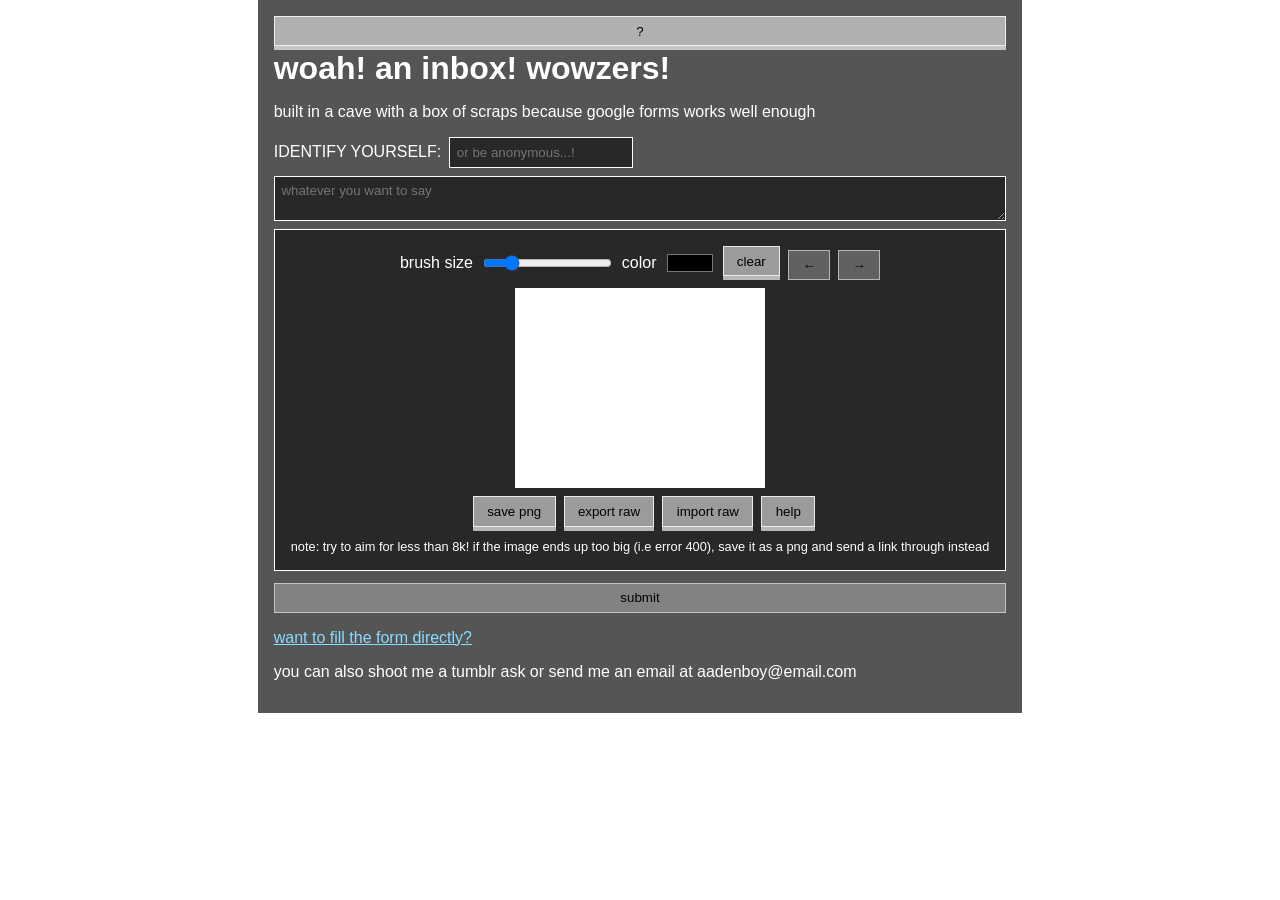
==== index.html @ 2bcd4415 "Update index.html" ====
<!DOCTYPE html>
<html>
  <head>
    <title>send me stuff</title>
    <link rel="stylesheet" href="./style.css" />
    <script src="./pako.min.js"></script>
  </head>
  <body>
    <button id="what">?</button>
    <main>
      <h1>woah! an inbox! wowzers!</h1>
      <p>built in a cave with a box of scraps because google forms works well enough</p>
      <form id="form" method="POST">
        <label>IDENTIFY YOURSELF: <input id="identity" type="text" name="identify yourself" placeholder="or be anonymous...!" /></label>
        <textarea id="message" name="message" placeholder="whatever you want to say"></textarea>
        <input type="text" name="canvas" style="display: none;" />
        <div id="canvas-area">
          <div class="canvas-buttons">
            <label>brush size <input type="range" id="brush-size" min="1" max="50" value="10" /></label>
            <label>color <input type="color" id="color" value="#000000" /></label>
            <button type="button" id="clear">clear</button>
            <button type="button" disabled="true" id="undo" aria-label="undo">&larr;</button>
            <button type="button" disabled="true" id="redo" aria-label="redo">&rarr;</button>
          </div>
          <canvas id="canvas" width="250" height="200">
            sorry! your browser doesn't support the canvas tag! no images for you!
          </canvas>
          <div class="canvas-buttons">
            <span id="size"></span>
            <button type="button" id="save">save png</button>
            <button type="button" id="export">export raw</button>
            <button type="button" id="import">import raw</button>
            <button type="button" id="help">help</button>
          </div>
          <span style="font-size: 80%;">note: try to aim for less than 8k! if the image ends up too big (i.e error 400), save it as a png and send a link through instead</span>
        </div>
        <button disabled="true" type="submit" id="submit">submit</button>
      </form>
      <noscript>
        <p>hey please <a href="https://www.enable-javascript.com/">enable javascript</a> to use this, thanks</p>
      </noscript>
      <p><a href="https://forms.gle/1kmLBT37wwEnwGsN9">want to fill the form directly?</a></p>
      <p>you can also shoot me a tumblr ask or send me an email at aadenboy@email.com</p>
    </main>
    <dialog id="modal-what">
      <button class="modal-close" id="exit-what">exit</button>
      <h2>what is this???</h2>
      <p>
        welcome to my inbox! to summarize, this is just a wrapper
        around a Google Forms document. you can send whatever you
        want through to me via this, and it also includes a canvas
        if you want to draw something!
      </p>
      <p>
        all of the fields in this form are completely optional, and
        you only need to fill one in order to submit the form
        (you can't send just your identity though...)
      </p>
      <p>
        note that everything that is sent is seen by me, and I may
        choose to post it online if I respond to it. I will
        obviously keep anything confidential hidden but general
        advisory is to Not Do That
      </p>
      <p>
        if you need a more urgent or serious inquiry, I implore you
        to please contact me via a more direct or secure method,
        such as via private messages, an email, or on my talk page
        on any of the wikis I am on. this form is purely for silly
        goodness! a last resort at best
      </p>
      <p>
        also take note that I will ignore any and all "joke
        responses", such as the jokers who sent in scribbles. you will
        not get your fun
      </p>
      <p>
        since this is a google forms wrapper, you have the option
        of filling in the form directly in case this site proves
        to be unreliable (found at the bottom of the website)
      </p>
      <p>
        thanks for stopping by! :D
      </p>
    </dialog>
    <dialog id="modal-help">
      <button class="modal-close" id="exit-help">exit</button>
      <h2>canvas import/export help</h2>
      <p>
        in order to allow for google forms to store your drawing,
        your image is encoded as a Base64 string that I receive on
        my end. this is what the "size" corresponds to, and why
        extremely detailed images are unable to be sent in to me
      </p>
      <p>
        for your needs, you likely won't ever use these buttons;
        the "save png" button (which saves your drawing as a PNG
        image) will be all that you need
      </p>
      <p>
        but, if you're curious: pressing "export raw" will save the
        string to your clipboard, which can then be imported back
        by using the "import raw" button (assuming the string is
        in your clipboard)
      </p>
    </dialog>
    <script src="./script.js"></script>
  </body>
</html>
---- style.css ----
html, body {
  font-family: Verdana, Geneva, Tahoma, sans-serif;
  font-size: 16px;
  background: url("/commonbg.png");
  background-size: contain;
  display: flex;
  justify-content: center;
  margin: 0 1em;
}
body {
  background: #000a;
  display: flex;
  flex-direction: column;
  justify-content: center;
  padding: 1em;
  color: #fff;
}
h1 {
  margin: 0;
}
form {
  display: flex;
  flex-direction: column;
  gap: 0.5em;
}
label {
  display: flex;
  flex-direction: row;
  align-items: center;
  gap: 0.5em;
}
input[type="text"], textarea {
  background: #0008;
  border: 1px solid #fff;
  color: #fff;
  padding: 0.5em;
  font-family: Verdana, Geneva, Tahoma, sans-serif;
}
input[type="color"] {
  background: none;
  border: none;
  padding: 0;
  height: 2em;
  vertical-align: middle;
}
button {
  background: #fff8;
  border: 1px solid #fffc;
  color: #000;
  padding: 0.5em 1em;
  cursor: pointer;
  box-shadow: 0 4px 0 #fffa;
  transform: translateY(-4px);
  margin-top: 4px;
  font-family: Verdana, Geneva, Tahoma, sans-serif;
  &:hover, &:focus {
    background: #fffb;
    box-shadow: 0 4px 0 #fffa;
  }
  &:active {
    box-shadow: none;
    transform: translateY(0);
  }
  &:disabled {
    background: #fff4;
    border-color: #fff8;
    box-shadow: none;
    transform: translateY(0);
    cursor: not-allowed;
  }
}
a {
  color: #8df;
  text-decoration: underline;
  cursor: pointer;
  &:hover, &:focus {
    color: #cdf;
  }
  &:active {
    color: #fd8;
  }
}
#canvas-area {
  display: flex;
  flex-direction: column;
  align-items: center;
  gap: 0.5em;
  background: #0008;
  padding: 1em;
  border: 1px solid #fff
}
.canvas-buttons {
  display: flex;
  flex-direction: row;
  justify-content: space-between;
  gap: 0.5em;
}
#canvas {
  background: #fff;
  width: 250px;
  height: 200px;
  touch-action: none;
  user-select: none;
  pointer-events: auto;
}
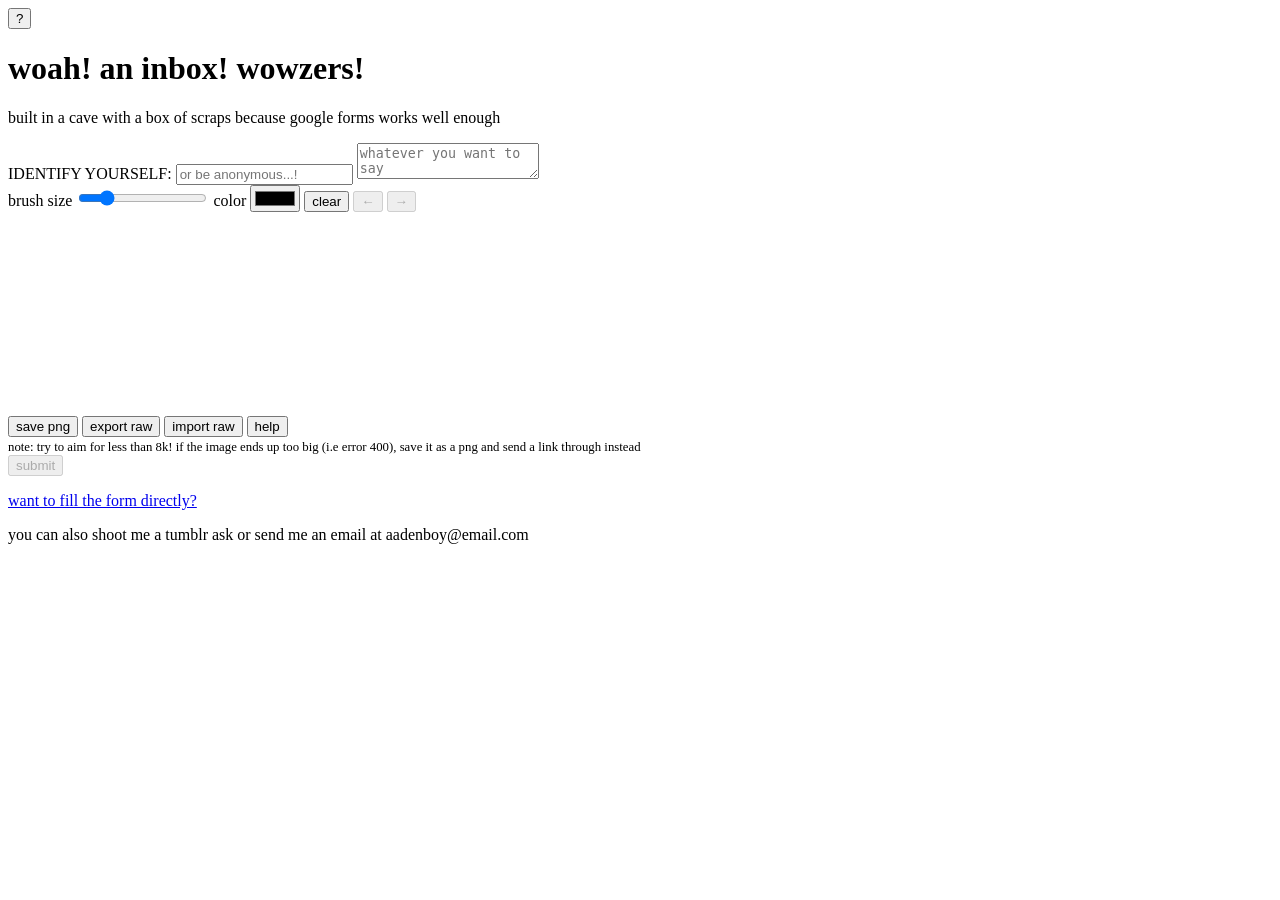
==== commit abd84881: "Update index.html" ====
--- a/index.html
+++ b/index.html
@@ -2,7 +2,7 @@
 <html>
   <head>
     <title>send me stuff</title>
-    <link rel="stylesheet" href="./style.css" />
+    <link rel="stylesheet" href="/style.css" />
     <script src="./pako.min.js"></script>
   </head>
   <body>
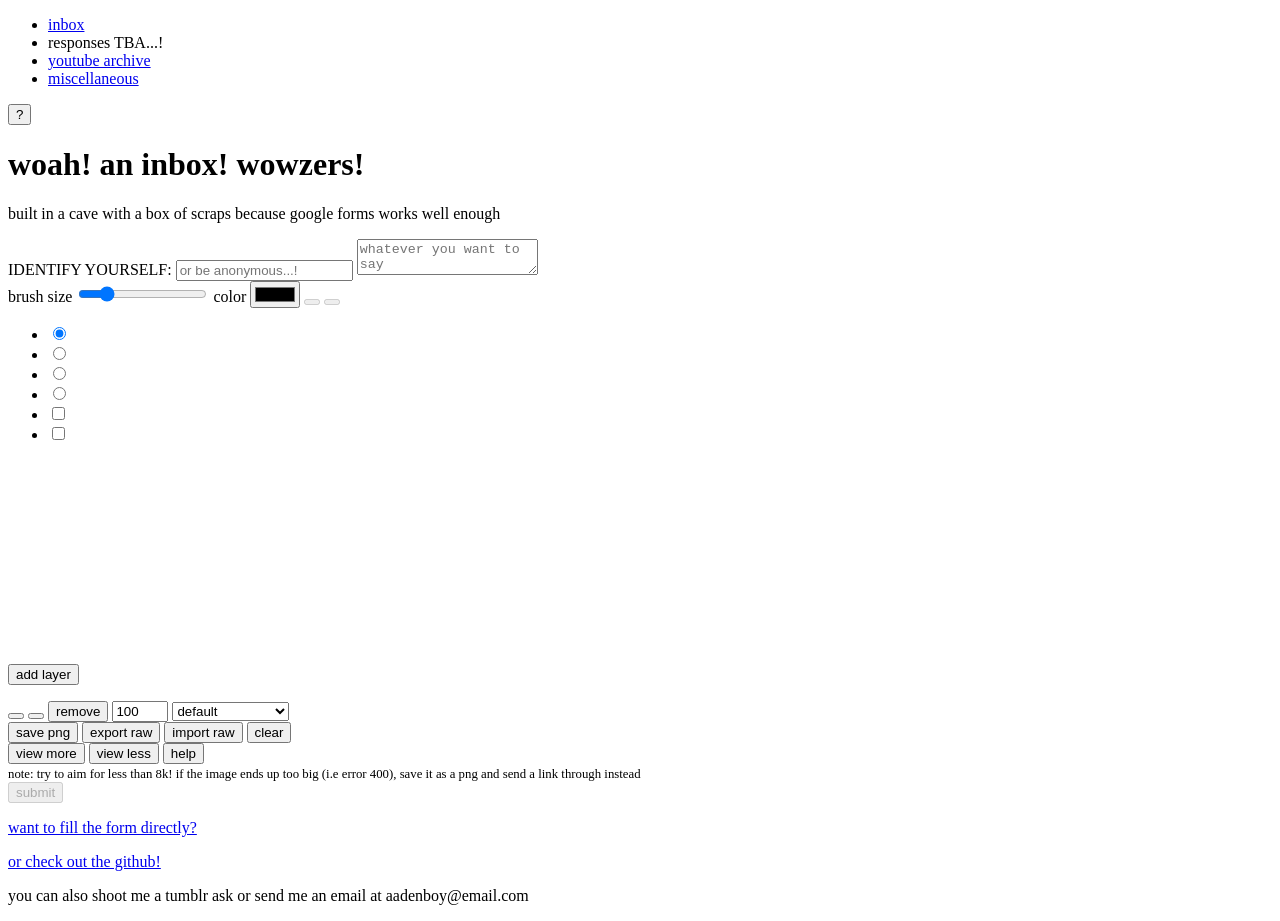
==== commit aa50b570: "Update index.html" ====
--- a/index.html
+++ b/index.html
@@ -4,12 +4,21 @@
     <title>send me stuff</title>
     <link rel="stylesheet" href="/style.css" />
     <script src="./pako.min.js"></script>
+    <link rel="stylesheet" href="./colorpicker.min.css" />
   </head>
   <body>
+    <nav>
+      <ul>
+        <li><a href="/inbox">inbox</a></li>
+        <li><span>responses TBA...!</span></li>
+        <li><a href="/youtubeposts">youtube archive</a></li>
+        <li><a href="/miscellaneous">miscellaneous</a></li>
+      </ul>
+    </nav>
     <button id="what">?</button>
     <main>
       <h1>woah! an inbox! wowzers!</h1>
-      <p>built in a cave with a box of scraps because google forms works well enough</p>
+      <p id="caption">built in a cave with a box of scraps because google forms works well enough</p>
       <form id="form" method="POST">
         <label>IDENTIFY YOURSELF: <input id="identity" type="text" name="identify yourself" placeholder="or be anonymous...!" /></label>
         <textarea id="message" name="message" placeholder="whatever you want to say"></textarea>
@@ -18,18 +27,70 @@
           <div class="canvas-buttons">
             <label>brush size <input type="range" id="brush-size" min="1" max="50" value="10" /></label>
             <label>color <input type="color" id="color" value="#000000" /></label>
-            <button type="button" id="clear">clear</button>
-            <button type="button" disabled="true" id="undo" aria-label="undo">&larr;</button>
-            <button type="button" disabled="true" id="redo" aria-label="redo">&rarr;</button>
-          </div>
-          <canvas id="canvas" width="250" height="200">
-            sorry! your browser doesn't support the canvas tag! no images for you!
-          </canvas>
+            <button type="button" disabled="true" id="undo" aria-label="undo"><i class="bi bi-arrow-counterclockwise"></i></button>
+            <button type="button" disabled="true" id="redo" aria-label="redo"><i class="bi bi-arrow-clockwise"></i></button>
+          </div>
+          <div id="canvas-tool-area">
+            <ul id="canvas-tools">
+              <li><label><input type="radio" name="tool" id="pen" value="pen" checked /><i class="bi bi-pencil"></i></label></li>
+              <li><label><input type="radio" name="tool" id="line" value="line" /><i class="bi bi-slash-lg"></i></label></li>
+              <li><label><input type="radio" name="tool" id="rect" value="rect" /><i class="bi bi-square"></i></label></li>
+              <li><label><input type="radio" name="tool" id="circle" value="circle" /><i class="bi bi-circle"></i></label></li>
+              <li><label><input type="checkbox" id="fill" value="fill" /><i class="bi bi-paint-bucket"></i></label></li>
+              <li><label><input type="checkbox" id="erase" value="erase" /><i class="bi bi-eraser"></i></label></li>
+            </ul>
+            <canvas id="canvas" width="250" height="200">
+              sorry! your browser doesn't support the canvas tag! no images for you!
+            </canvas>
+            <div id="canvas-layers-container">
+              <button type="button" id="add-layer">add layer</button>
+              <ul id="canvas-layers"></ul>
+            </div>
+            <div id="canvas-layer-tools">
+              <button type="button" id="layer-up" aria-label="move up"><i class="bi bi-arrow-bar-up"></i></button>
+              <button type="button" id="layer-down" aria-label="move down"><i class="bi bi-arrow-bar-down"></i></button>
+              <button type="button" id="layer-remove">remove</button>
+              <input type="number" id="layer-opacity" min="0" max="100" value="100" aria-label="opacity" />
+              <select id="layer-blend">
+                <option value="0">default</option>
+                <option value="1">source-in</option>
+                <option value="2">source-out</option>
+                <option value="3">source-atop</option>
+                <option value="4">destination-over</option>
+                <option value="5">destination-in</option>
+                <option value="6">destination-out</option>
+                <option value="7">destination-atop</option>
+                <option value="8">lighter</option>
+                <option value="9">copy</option>
+                <option value="10">xor</option>
+                <option value="11">multiply</option>
+                <option value="12">screen</option>
+                <option value="13">overlay</option>
+                <option value="14">darken</option>
+                <option value="15">lighten</option>
+                <option value="16">color-dodge</option>
+                <option value="17">color-burn</option>
+                <option value="18">hard-light</option>
+                <option value="19">soft-light</option>
+                <option value="20">difference</option>
+                <option value="21">exclusion</option>
+                <option value="22">hue</option>
+                <option value="23">saturation</option>
+                <option value="24">color</option>
+                <option value="25">luminosity</option>
+              </select>
+            </div>
+          </div>
           <div class="canvas-buttons">
             <span id="size"></span>
             <button type="button" id="save">save png</button>
             <button type="button" id="export">export raw</button>
             <button type="button" id="import">import raw</button>
+            <button type="button" id="clear">clear</button>
+          </div>
+          <div class="canvas-buttons">
+            <button tyoe="button" id="minimize">view more</button>
+            <button type="button" id="maximize">view less</button>
             <button type="button" id="help">help</button>
           </div>
           <span style="font-size: 80%;">note: try to aim for less than 8k! if the image ends up too big (i.e error 400), save it as a png and send a link through instead</span>
@@ -40,6 +101,7 @@
         <p>hey please <a href="https://www.enable-javascript.com/">enable javascript</a> to use this, thanks</p>
       </noscript>
       <p><a href="https://forms.gle/1kmLBT37wwEnwGsN9">want to fill the form directly?</a></p>
+      <p><a href="https://github.com/aadenboy/aadenboy.github.io">or check out the github!</a></p>
       <p>you can also shoot me a tumblr ask or send me an email at aadenboy@email.com</p>
     </main>
     <dialog id="modal-what">
@@ -85,6 +147,39 @@
     </dialog>
     <dialog id="modal-help">
       <button class="modal-close" id="exit-help">exit</button>
+      <h2>general canvas help</h2>
+      <p>
+        the canvas is a 250x200 pixel canvas for more free expressionism!
+        the canvas supports both mouse (by extension drawing pad) and touch
+        input. the canvas is saved to the form when you submit it, and
+        you can also save it as a PNG image if you want to keep it for
+        yourself
+      </p>
+      <p>
+        the slider at the top controls the size of your brush strokes,
+        and the input next to that controls the color of your brush strokes.
+        the rightmost arrow buttons allow <i class="bi bi-arrow-counterclockwise"> undoing</i> and <i class="bi bi-arrow-clockwise"> redoing</i> your strokes,
+        which can also be done with <kbd>Ctrl/Cmd</kbd>+<kbd>Z</kbd> and
+        <kbd>Ctrl/Cmd</kbd>+<kbd>Shift</kbd>+<kbd>Z</kbd> respectively
+      </p>
+      <p>
+        the tools to the left of the canvas determine what happens when
+        you draw on the canvas. by default, this is set to the <i class="bi bi-pencil"> Pen</i>
+        tool (<kbd>P</kbd>). use the <i class="bi bi-slash-lg"> Line</i> (<kbd>L</kbd>), <i class="bi bi-square"> Rectangle</i> (<kbd>R</kbd>),
+        and <i class="bi bi-circle"> Oval</i> (<kbd>O</kbd>) tools to inscribe their respective shapes, and hold <kbd>Shift</kbd>
+        while drawing them to make a perfect shape. the <i class="bi bi-eraser"> Erase</i> (<kbd>E</kbd>) and
+        <i class="bi bi-paint-bucket"> Fill</i> (<kbd>F</kbd>) toggles are applied onto your stroke and combinable,
+        erasing and/or filling your strokes respectively
+      </p>
+      <p>
+        the list at the right controls the layers in your drawing, of which
+        you may have up to 256 of. layers are drawing in descending order, with
+        the first layer being the topmost layer. click "Add layer" to create a new
+        layer, which automatically selects it. clicking "remove" removes the
+        layer and all of its strokes. pressing the <i class="bi bi-arrow-bar-up"> Move Up</i> or <i class="bi bi-arrow-bar-down"> Move Down</i> buttons changes
+        the ordering of the layer. the overall opacity of the layer can be modified with the input box,
+        and the blending mode of the layer with those under it is selectable in the dropdown menu
+      </p>
       <h2>canvas import/export help</h2>
       <p>
         in order to allow for google forms to store your drawing,
@@ -103,7 +198,79 @@
         by using the "import raw" button (assuming the string is
         in your clipboard)
       </p>
+      <h2>for developers:</h2>
+      <p>
+        drawings are stored in a custom byte-encoded format. newer
+        strings follow the format <code>[version][attributes]:[data]</code>,
+        where <code>version</code> is a number, <code>attributes</code> is
+        a string of lowercase letters (denoting the properties of the
+        data), and <code>data</code> is the base64 string. if the
+        string does not match this format, it is assumed to be version 1
+        with no attributes. the base64 string can optinally be URL safe,
+        but it is not required
+      </p>
+      <ul>
+        <li>
+          version 1 (default): simply the raw byte data, and is the standard for
+          future versions regarding stroke data. strokes follow this format: <br>
+          <code>[r][g][b][size][length size][...length][...points]</code> <br>
+          <code>r</code>, <code>g</code>, and <code>b</code> are the red, green,
+          and blue values of the stroke's color, stored as bytes. <code>size</code>
+          is the width of the stroke, stored as a byte. <code>length size</code>
+          determines how many bytes the length of the stroke takes up, and that
+          many bytes afterwards (<code>...length</code>) determine the amount of
+          points in the stroke in little endian. the rest of the bytes (<code>...points</code>)
+          are the X and Y positions of each point in the stroke, stored as pairs
+          of bytes
+        </li>
+        <li>
+          version 2: the raw byte data is compressed using zlib, with the format
+          being the same as version 1
+        </li>
+        <li>
+          version 3: in addition to versions 1 and 2...
+          <ul>
+            <li>
+              the RGB values for all tools are followed by an additional byte
+              for the alpha channel, and each tool is distinguished by a prefixed
+              number. each prefix is also immediately followed by a digit determining
+              if it is erasing (+<code>0x01</code>) and/or filling (+<code>0x02</code>)
+            </li>
+            <li>
+              strokes are preceded by <code>0x00</code> to signify that it is
+              a stroke. the points in the stroke are also stored as a delta from
+              the previous point (two's complement), with the exception of the first
+              point. to disable this, append <code>a</code> to the attribute string.
+            </li>
+            <li>
+              the line, rectangle, and oval tools are now supported, being prefixed
+              with <code>0x01</code>, <code>0x02</code>, and <code>0x03</code>
+              respectively. the format for these tools is <br>
+              <code>[tool][r][g][b][a][x1][y1][x2][y2]</code> <br>
+              where <code>tool</code> is the tool's prefix, <code>r</code>, <code>g</code>,
+              <code>b</code>, and <code>a</code> are the red, green, blue, and alpha values
+              of the tool's color, and <code>x1</code>, <code>y1</code>, <code>x2</code>, and
+              <code>y2</code> are the coordinates of the tool's start and end points
+            </li>
+            <li>
+              layers reserve the code <code>0xff</code>, with such data: <br>
+              <code>[opacity][blending mode][visibility]</code> <br>
+              where <code>opacity</code> is the oppacity of the layer, <code>blending mode</code> is the
+              blending mode of the layer as an index to the ordering of the dropdown menu, and <code>visibility</code>
+              is either 0x00 or 0x01 determining the visibility of the layer.
+              all the strokes which follow are drawn on this layer until another layer is defined
+            </li>
+          </ul>
+        </li>
+      </ul>
     </dialog>
+    <dialog id="filesave">
+      <button class="modal-close" id="exit-filesave">exit</button>
+      <h2>save your drawing</h2>
+      <input type="text" id="filename" placeholder="filename" />
+      <button id="save-file">save</button>
+    </dialog>
+    <script src="./colorpicker.iife.min.js"></script>
     <script src="./script.js"></script>
   </body>
 </html>
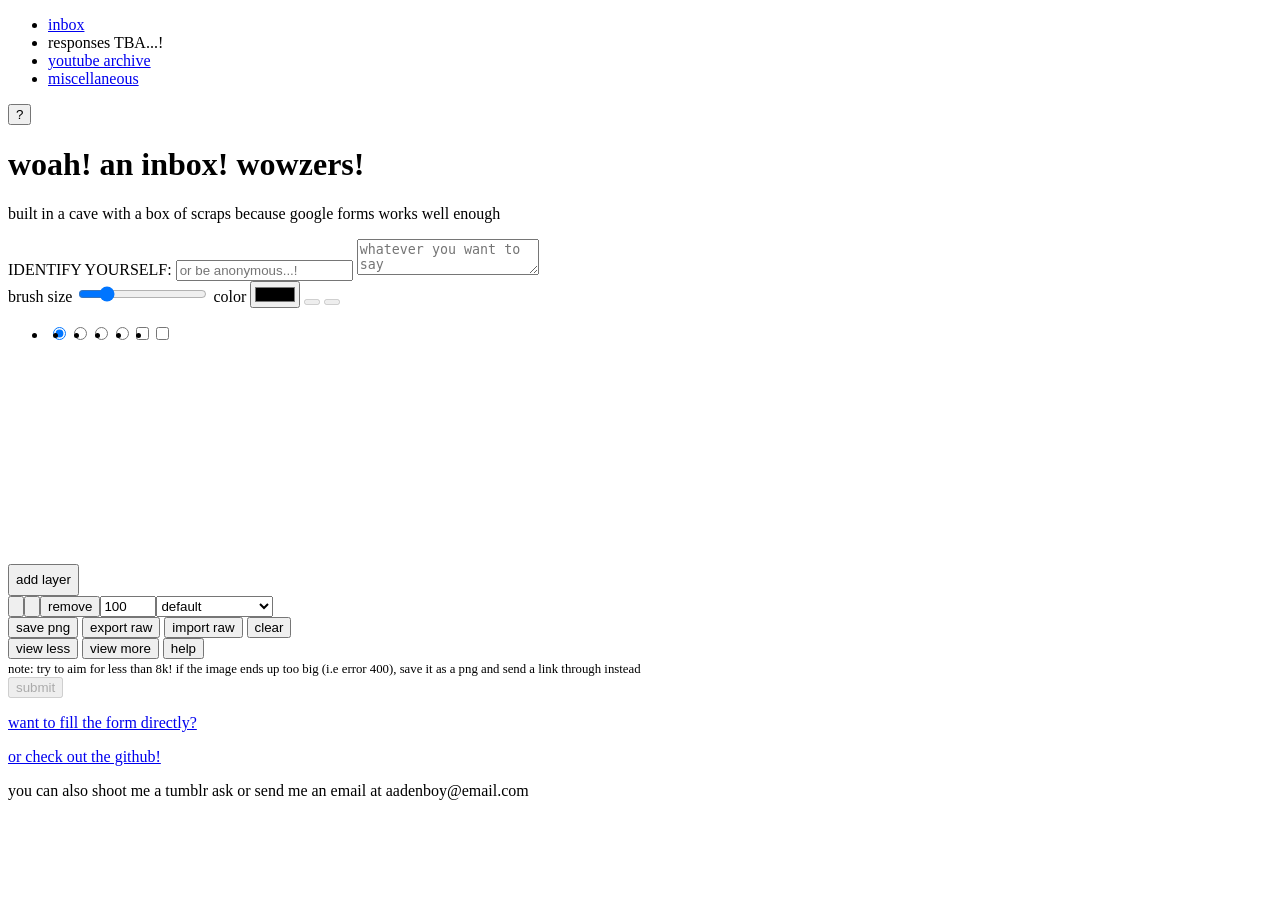
==== commit 5e6fb244: "Update index.html" ====
--- a/index.html
+++ b/index.html
@@ -89,8 +89,8 @@
             <button type="button" id="clear">clear</button>
           </div>
           <div class="canvas-buttons">
-            <button tyoe="button" id="minimize">view more</button>
-            <button type="button" id="maximize">view less</button>
+            <button type="button" id="minimize">view less</button>
+            <button tyoe="button" id="maximize">view more</button>
             <button type="button" id="help">help</button>
           </div>
           <span style="font-size: 80%;">note: try to aim for less than 8k! if the image ends up too big (i.e error 400), save it as a png and send a link through instead</span>
--- a/colorpicker.min.css
+++ b/colorpicker.min.css
@@ -0,0 +1 @@
+[data-bs-theme=dark],[data-cp-theme=dark]{--cp-body-bg: #212529 !important;--cp-body-color: #dee2e6 !important;--cp-body-color-rgb: 222, 226, 230 !important;--cp-border-color: #666 !important;--cp-hover-color: #777 !important;--cp-button-color: #666 !important;--cp-border-color-translucent: rgba(255, 255, 255, .15) !important;--cp-tertiary-color: rgba(222, 226, 230, .5) !important}:root,[data-bs-theme=light],[data-cp-theme=light]{--cp-body-bg: #fff;--cp-body-color: #212529;--cp-body-color-rgb: 33, 37, 41;--cp-border-color: #ccc;--cp-hover-color: #999;--cp-button-color: #ccc;--cp-border-color-translucent: rgba(0, 0, 0, .175);--cp-tertiary-color: rgba(33, 37, 41, .5)}:root{box-sizing:border-box;--cp-size: 2.375rem;--cp-delay: .15s;--cp-border-radius-sm: .25rem;--cp-border-radius-lg: .5rem;--cp-swatch-width: 1.5rem;--cp-box-shadow: 0 .5rem 1rem rgba(0, 0, 0, .15);--cp-box-shadow-sm: 0 .125rem .25rem rgba(0, 0, 0, .075);--cp-bg-checker: repeating-conic-gradient(#808080 0% 25%, transparent 0% 50%) 50% / .5rem .5rem}.color-picker{display:inline-flex;cursor:pointer;padding:0;border:1px solid var(--cp-border-color);overflow:hidden;border-radius:var(--cp-border-radius-sm);background-color:transparent!important}.color-picker:not(.cp_wide){padding:1px;height:var(--cp-size);border:2px solid var(--cp-border-color);border-style:solid}.color-picker:hover{border-color:var(--cp-hover-color)!important}.cp_wide{border:1px solid var(--cp-border-color);height:var(--cp-size)}.cp_dialog input,.cp_dialog button{margin:0;border-radius:0}.cp_dialog button:hover{background-color:var(--cp-border-color-translucent)!important}.cp_input{display:none!important;pointer-events:none;margin:0;border:0}.cp_wide .cp_input{font-family:inherit;display:block!important;flex-grow:1;padding-left:.75rem;height:inherit}.cp_wide .cp_input+.cp_button{border-left:1px solid var(--cp-border-color)}.cp_wrap{display:flex;cursor:pointer}.cp_button{height:100%;aspect-ratio:1;text-align:start;overflow:hidden;cursor:pointer;display:flex;justify-content:end;align-items:end;background:linear-gradient(var(--cp-current-color),var(--cp-current-color)),var(--cp-bg-checker);border-radius:3px}.cp_button.cp_unset{background:url([data-uri]),var(--cp-border-color);background-size:100% 100%}.cp_caret{background-color:var(--cp-border-color);color:var(--cp-body);font-size:calc(var(--cp-size) / 3);padding:.1rem 0 0 .1rem;border-top-left-radius:var(--cp-border-radius-sm);border-top:1px solid var(--cp-border-color-translucent);border-left:1px solid var(--cp-border-color-translucent);display:grid;place-items:center;color:var(--cp-body-color)}.cp_caret svg{transition:transform var(--cp-delay) ease-in-out}.cp_open .cp_caret svg{transform:rotate(180deg)}.cp_dialog{--cp-base-color: #000;--cp-current-color: transparent;--cp-color: transparent;--cp-hue: 0;--cp-alpha: 0;--cp-primary: hsl(var(--cp-hue), 50%, 60%);position:absolute;z-index:1055;width:17.2rem;background-color:var(--cp-body-bg);border:1px solid var(--cp-border-color-translucent);border-radius:var(--cp-border-radius-lg);box-shadow:var(--cp-box-shadow);opacity:0;pointer-events:none;transition:opacity var(--cp-delay) ease-in-out;font-family:system-ui,-apple-system,BlinkMacSystemFont,Segoe UI,Roboto,Oxygen,Ubuntu,Cantarell,Open Sans,Helvetica Neue,sans-serif}.cp_dialog-inner{display:flex;flex-direction:column;gap:.75rem;padding:.75rem}.cp_dialog.cp_open{opacity:1;pointer-events:all}.cp_sample{width:2rem;position:relative;background:linear-gradient(var(--cp-color),var(--cp-color)),var(--cp-bg-checker)}.cp_thumb{position:absolute;transform:translate(-50%,-50%);pointer-events:none;width:1.65rem;height:1.65rem;aspect-ratio:1;border:2px solid var(--cp-body-color);border-radius:9999px;box-shadow:var(--cp-box-shadow-sm);z-index:1}.cp_area{position:relative;height:8rem}.cp_slider{position:relative;height:1.25rem;border-radius:9999px}.cp_slider .cp_thumb{top:50%}.cp_area,.cp_slider,.cp_thumb{cursor:grab;overscroll-behavior:none;touch-action:none}.cp_area:active,.cp_slider:active,.cp_thumb:active{cursor:grabbing}.cp_area-hsv{border-radius:var(--cp-border-radius-lg) var(--cp-border-radius-lg) 0px 0px;background:linear-gradient(to top,rgba(0,0,0,var(--cp-alpha)),transparent),linear-gradient(to left,hsla(var(--cp-hue),100%,50%,var(--cp-alpha)),rgba(255,255,255,var(--cp-alpha))),var(--cp-bg-checker)}.cp_area-hsv .cp_thumb{background-color:var(--cp-color)}.cp_slider-hue{background:linear-gradient(to right,red,#ff0,#0f0,#0ff,#00f,#f0f,red)}.cp_slider-hue .cp_thumb{background-color:hsl(var(--cp-hue),100%,50%)}.cp_slider-alpha{background:linear-gradient(to right,transparent,var(--cp-base-color)),var(--cp-bg-checker)}.cp_slider-alpha .cp_thumb{background-color:var(--cp-color)}.color-picker:focus-visible,.cp_dialog *:focus-visible{transition:border-color .15s ease-in-out,box-shadow .15s ease-in-out;border-color:var(--cp-body-bg);box-shadow:0 0 0 2px var(--cp-tertiary-color);outline:0}.cp_swatches{display:flex;flex-wrap:wrap;gap:.25rem;justify-content:center}.cp_swatches:empty{display:none}.cp_swatch{--cp-color: transparent;width:var(--cp-swatch-width);aspect-ratio:1;padding:0;border:1px solid rgba(0,0,0,.2)!important;border-radius:var(--cp-border-radius-sm)!important;overflow:hidden;cursor:pointer;background:linear-gradient(var(--cp-color),var(--cp-color)),var(--cp-bg-checker);transition:all .2s ease-in-out}.cp_swatch:hover{transform:scale(1.15)}.cp_formats{display:flex;gap:.25rem}.cp_formats:empty{display:none}.cp_format{flex:1 1 auto;border:none;border-radius:9999px!important;padding:.125rem .25rem;background:none;color:var(--cp-body-color);font-size:1rem;cursor:pointer;transition:color .1s ease-out,background-color .1s ease-out}.cp_format:hover{background-color:var(--cp-border-color-translucent)!important}.cp_format[aria-checked=true]{color:var(--cp-body-color);background-color:var(--cp-button-color)}.cp_input-group{display:flex;gap:1px;box-shadow:var(--cp-box-shadow-sm)}.cp_input-group>:first-child{border-radius:var(--cp-border-radius-sm) 0 0 var(--cp-border-radius-sm)}.cp_input-group>:last-child{border-radius:0 var(--cp-border-radius-sm) var(--cp-border-radius-sm) 0}.cp_input-group>:focus-visible{z-index:1}.cp_value{flex:1 1 auto;min-width:0;width:0;text-align:center;border:none;border-radius:0;padding:.25rem .375rem;font-size:.9rem;font-family:inherit;color:var(--cp-body-color);background-color:var(--cp-border-color-translucent)}.cp_action{border:none;padding:.35rem .5rem;color:var(--cp-body-color);background-color:var(--cp-button-color);cursor:pointer;transition:background-color .1s ease-out;display:flex;place-items:center}.cp_action:hover{background-color:var(--cp-border-color-translucent)}.cp_icon{font-size:1.15rem}
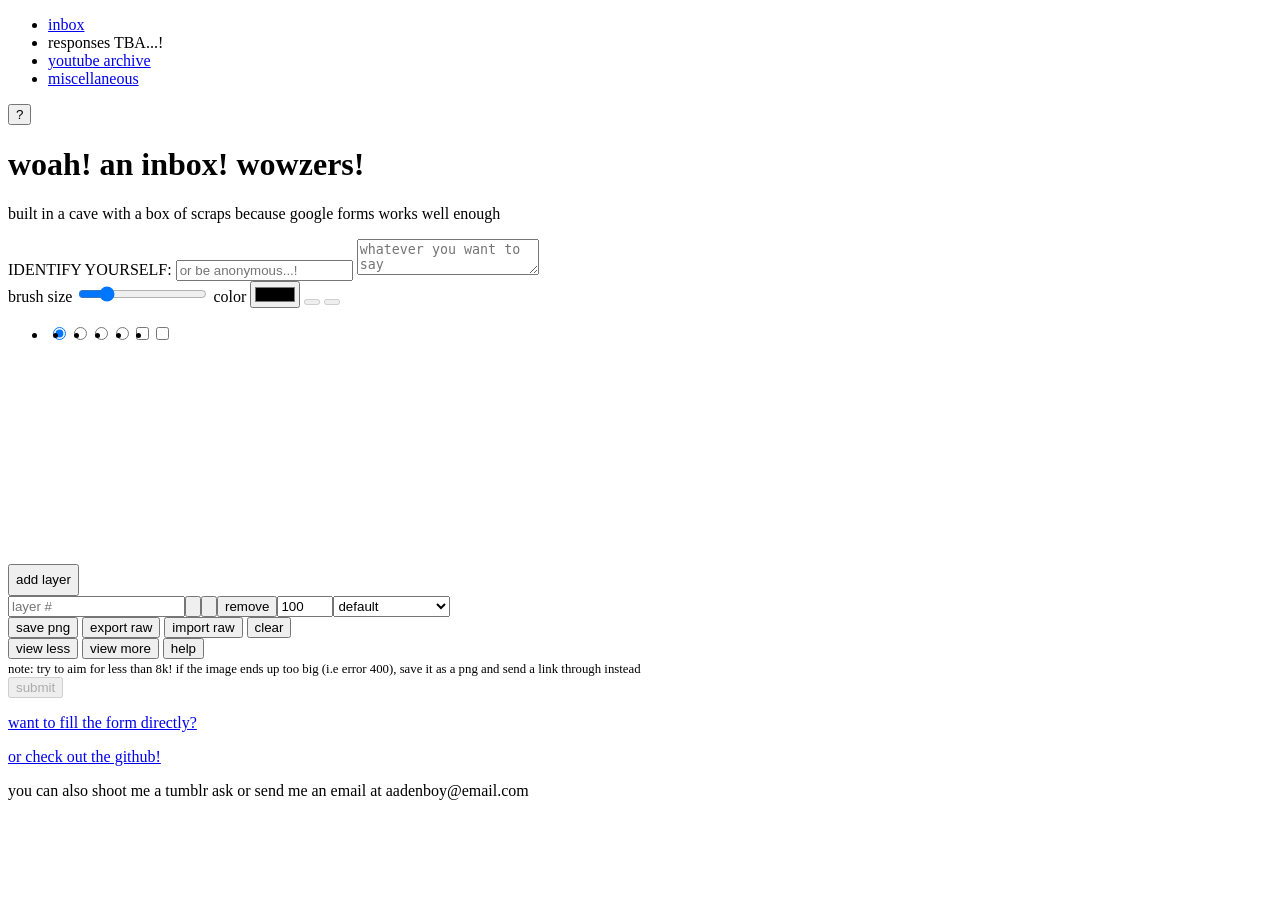
==== commit bb3fe8df: "Update index.html" ====
--- a/index.html
+++ b/index.html
@@ -47,6 +47,7 @@
               <ul id="canvas-layers"></ul>
             </div>
             <div id="canvas-layer-tools">
+              <input type="text" id="layer-name" placeholder="layer #" />
               <button type="button" id="layer-up" aria-label="move up"><i class="bi bi-arrow-bar-up"></i></button>
               <button type="button" id="layer-down" aria-label="move down"><i class="bi bi-arrow-bar-down"></i></button>
               <button type="button" id="layer-remove">remove</button>
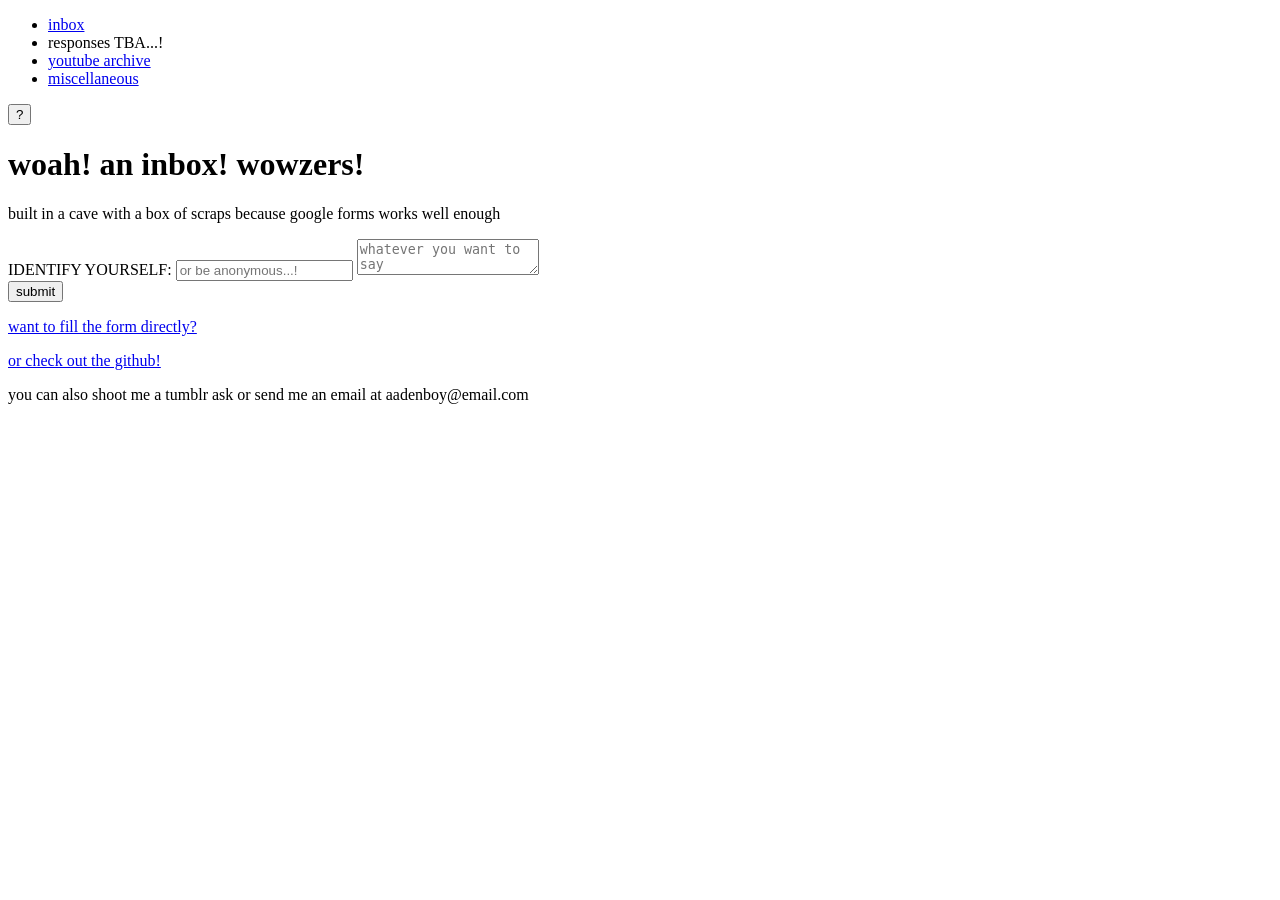
==== commit b1b05136: "Create index.html" ====
--- a/index.html
+++ b/index.html
@@ -2,9 +2,12 @@
 <html>
   <head>
     <title>send me stuff</title>
+    <link rel="stylesheet" href="/tecknar/src/colorpicker.min.css" />
+    <script src="/tecknar/src/colorpicker.iife.min.js"></script>
+    <script src="/tecknar/src/pako.min.js"></script>
+    <script src="/tecknar/src/tecknar.js"></script>
+    <link rel="stylesheet" href="/src/tecknar/tecknar.css" />
     <link rel="stylesheet" href="/style.css" />
-    <script src="./pako.min.js"></script>
-    <link rel="stylesheet" href="./colorpicker.min.css" />
   </head>
   <body>
     <nav>
@@ -19,84 +22,14 @@
     <main>
       <h1>woah! an inbox! wowzers!</h1>
       <p id="caption">built in a cave with a box of scraps because google forms works well enough</p>
-      <form id="form" method="POST">
-        <label>IDENTIFY YOURSELF: <input id="identity" type="text" name="identify yourself" placeholder="or be anonymous...!" /></label>
-        <textarea id="message" name="message" placeholder="whatever you want to say"></textarea>
-        <input type="text" name="canvas" style="display: none;" />
+      <form id="form" method="POST" target="_blank" action="https://docs.google.com/forms/d/e/1FAIpQLSdFQB9QoXHLQDriiW-QA6RqS9eD_-rOUGQI4NkK2_LIAdQxRA/formResponse?usp=pp_url">
+        <label>IDENTIFY YOURSELF: <input id="identity" type="text" name="entry.967521860" placeholder="or be anonymous...!" /></label>
+        <textarea id="message" name="entry.1121636087" placeholder="whatever you want to say"></textarea>
+        <input type="text" id="canvas-data" name="entry.1572319870" style="display: none;" />
         <div id="canvas-area">
-          <div class="canvas-buttons">
-            <label>brush size <input type="range" id="brush-size" min="1" max="50" value="10" /></label>
-            <label>color <input type="color" id="color" value="#000000" /></label>
-            <button type="button" disabled="true" id="undo" aria-label="undo"><i class="bi bi-arrow-counterclockwise"></i></button>
-            <button type="button" disabled="true" id="redo" aria-label="redo"><i class="bi bi-arrow-clockwise"></i></button>
-          </div>
-          <div id="canvas-tool-area">
-            <ul id="canvas-tools">
-              <li><label><input type="radio" name="tool" id="pen" value="pen" checked /><i class="bi bi-pencil"></i></label></li>
-              <li><label><input type="radio" name="tool" id="line" value="line" /><i class="bi bi-slash-lg"></i></label></li>
-              <li><label><input type="radio" name="tool" id="rect" value="rect" /><i class="bi bi-square"></i></label></li>
-              <li><label><input type="radio" name="tool" id="circle" value="circle" /><i class="bi bi-circle"></i></label></li>
-              <li><label><input type="checkbox" id="fill" value="fill" /><i class="bi bi-paint-bucket"></i></label></li>
-              <li><label><input type="checkbox" id="erase" value="erase" /><i class="bi bi-eraser"></i></label></li>
-            </ul>
-            <canvas id="canvas" width="250" height="200">
-              sorry! your browser doesn't support the canvas tag! no images for you!
-            </canvas>
-            <div id="canvas-layers-container">
-              <button type="button" id="add-layer">add layer</button>
-              <ul id="canvas-layers"></ul>
-            </div>
-            <div id="canvas-layer-tools">
-              <input type="text" id="layer-name" placeholder="layer #" />
-              <button type="button" id="layer-up" aria-label="move up"><i class="bi bi-arrow-bar-up"></i></button>
-              <button type="button" id="layer-down" aria-label="move down"><i class="bi bi-arrow-bar-down"></i></button>
-              <button type="button" id="layer-remove">remove</button>
-              <input type="number" id="layer-opacity" min="0" max="100" value="100" aria-label="opacity" />
-              <select id="layer-blend">
-                <option value="0">default</option>
-                <option value="1">source-in</option>
-                <option value="2">source-out</option>
-                <option value="3">source-atop</option>
-                <option value="4">destination-over</option>
-                <option value="5">destination-in</option>
-                <option value="6">destination-out</option>
-                <option value="7">destination-atop</option>
-                <option value="8">lighter</option>
-                <option value="9">copy</option>
-                <option value="10">xor</option>
-                <option value="11">multiply</option>
-                <option value="12">screen</option>
-                <option value="13">overlay</option>
-                <option value="14">darken</option>
-                <option value="15">lighten</option>
-                <option value="16">color-dodge</option>
-                <option value="17">color-burn</option>
-                <option value="18">hard-light</option>
-                <option value="19">soft-light</option>
-                <option value="20">difference</option>
-                <option value="21">exclusion</option>
-                <option value="22">hue</option>
-                <option value="23">saturation</option>
-                <option value="24">color</option>
-                <option value="25">luminosity</option>
-              </select>
-            </div>
-          </div>
-          <div class="canvas-buttons">
-            <span id="size"></span>
-            <button type="button" id="save">save png</button>
-            <button type="button" id="export">export raw</button>
-            <button type="button" id="import">import raw</button>
-            <button type="button" id="clear">clear</button>
-          </div>
-          <div class="canvas-buttons">
-            <button type="button" id="minimize">view less</button>
-            <button tyoe="button" id="maximize">view more</button>
-            <button type="button" id="help">help</button>
-          </div>
-          <span style="font-size: 80%;">note: try to aim for less than 8k! if the image ends up too big (i.e error 400), save it as a png and send a link through instead</span>
+          <div id="canvas-container"></div>
         </div>
-        <button disabled="true" type="submit" id="submit">submit</button>
+        <button type="submit" id="submit">submit</button>
       </form>
       <noscript>
         <p>hey please <a href="https://www.enable-javascript.com/">enable javascript</a> to use this, thanks</p>
@@ -146,132 +79,40 @@
         thanks for stopping by! :D
       </p>
     </dialog>
-    <dialog id="modal-help">
-      <button class="modal-close" id="exit-help">exit</button>
-      <h2>general canvas help</h2>
-      <p>
-        the canvas is a 250x200 pixel canvas for more free expressionism!
-        the canvas supports both mouse (by extension drawing pad) and touch
-        input. the canvas is saved to the form when you submit it, and
-        you can also save it as a PNG image if you want to keep it for
-        yourself
-      </p>
-      <p>
-        the slider at the top controls the size of your brush strokes,
-        and the input next to that controls the color of your brush strokes.
-        the rightmost arrow buttons allow <i class="bi bi-arrow-counterclockwise"> undoing</i> and <i class="bi bi-arrow-clockwise"> redoing</i> your strokes,
-        which can also be done with <kbd>Ctrl/Cmd</kbd>+<kbd>Z</kbd> and
-        <kbd>Ctrl/Cmd</kbd>+<kbd>Shift</kbd>+<kbd>Z</kbd> respectively
-      </p>
-      <p>
-        the tools to the left of the canvas determine what happens when
-        you draw on the canvas. by default, this is set to the <i class="bi bi-pencil"> Pen</i>
-        tool (<kbd>P</kbd>). use the <i class="bi bi-slash-lg"> Line</i> (<kbd>L</kbd>), <i class="bi bi-square"> Rectangle</i> (<kbd>R</kbd>),
-        and <i class="bi bi-circle"> Oval</i> (<kbd>O</kbd>) tools to inscribe their respective shapes, and hold <kbd>Shift</kbd>
-        while drawing them to make a perfect shape. the <i class="bi bi-eraser"> Erase</i> (<kbd>E</kbd>) and
-        <i class="bi bi-paint-bucket"> Fill</i> (<kbd>F</kbd>) toggles are applied onto your stroke and combinable,
-        erasing and/or filling your strokes respectively
-      </p>
-      <p>
-        the list at the right controls the layers in your drawing, of which
-        you may have up to 256 of. layers are drawing in descending order, with
-        the first layer being the topmost layer. click "Add layer" to create a new
-        layer, which automatically selects it. clicking "remove" removes the
-        layer and all of its strokes. pressing the <i class="bi bi-arrow-bar-up"> Move Up</i> or <i class="bi bi-arrow-bar-down"> Move Down</i> buttons changes
-        the ordering of the layer. the overall opacity of the layer can be modified with the input box,
-        and the blending mode of the layer with those under it is selectable in the dropdown menu
-      </p>
-      <h2>canvas import/export help</h2>
-      <p>
-        in order to allow for google forms to store your drawing,
-        your image is encoded as a Base64 string that I receive on
-        my end. this is what the "size" corresponds to, and why
-        extremely detailed images are unable to be sent in to me
-      </p>
-      <p>
-        for your needs, you likely won't ever use these buttons;
-        the "save png" button (which saves your drawing as a PNG
-        image) will be all that you need
-      </p>
-      <p>
-        but, if you're curious: pressing "export raw" will save the
-        string to your clipboard, which can then be imported back
-        by using the "import raw" button (assuming the string is
-        in your clipboard)
-      </p>
-      <h2>for developers:</h2>
-      <p>
-        drawings are stored in a custom byte-encoded format. newer
-        strings follow the format <code>[version][attributes]:[data]</code>,
-        where <code>version</code> is a number, <code>attributes</code> is
-        a string of lowercase letters (denoting the properties of the
-        data), and <code>data</code> is the base64 string. if the
-        string does not match this format, it is assumed to be version 1
-        with no attributes. the base64 string can optinally be URL safe,
-        but it is not required
-      </p>
-      <ul>
-        <li>
-          version 1 (default): simply the raw byte data, and is the standard for
-          future versions regarding stroke data. strokes follow this format: <br>
-          <code>[r][g][b][size][length size][...length][...points]</code> <br>
-          <code>r</code>, <code>g</code>, and <code>b</code> are the red, green,
-          and blue values of the stroke's color, stored as bytes. <code>size</code>
-          is the width of the stroke, stored as a byte. <code>length size</code>
-          determines how many bytes the length of the stroke takes up, and that
-          many bytes afterwards (<code>...length</code>) determine the amount of
-          points in the stroke in little endian. the rest of the bytes (<code>...points</code>)
-          are the X and Y positions of each point in the stroke, stored as pairs
-          of bytes
-        </li>
-        <li>
-          version 2: the raw byte data is compressed using zlib, with the format
-          being the same as version 1
-        </li>
-        <li>
-          version 3: in addition to versions 1 and 2...
-          <ul>
-            <li>
-              the RGB values for all tools are followed by an additional byte
-              for the alpha channel, and each tool is distinguished by a prefixed
-              number. each prefix is also immediately followed by a digit determining
-              if it is erasing (+<code>0x01</code>) and/or filling (+<code>0x02</code>)
-            </li>
-            <li>
-              strokes are preceded by <code>0x00</code> to signify that it is
-              a stroke. the points in the stroke are also stored as a delta from
-              the previous point (two's complement), with the exception of the first
-              point. to disable this, append <code>a</code> to the attribute string.
-            </li>
-            <li>
-              the line, rectangle, and oval tools are now supported, being prefixed
-              with <code>0x01</code>, <code>0x02</code>, and <code>0x03</code>
-              respectively. the format for these tools is <br>
-              <code>[tool][r][g][b][a][x1][y1][x2][y2]</code> <br>
-              where <code>tool</code> is the tool's prefix, <code>r</code>, <code>g</code>,
-              <code>b</code>, and <code>a</code> are the red, green, blue, and alpha values
-              of the tool's color, and <code>x1</code>, <code>y1</code>, <code>x2</code>, and
-              <code>y2</code> are the coordinates of the tool's start and end points
-            </li>
-            <li>
-              layers reserve the code <code>0xff</code>, with such data: <br>
-              <code>[opacity][blending mode][visibility]</code> <br>
-              where <code>opacity</code> is the oppacity of the layer, <code>blending mode</code> is the
-              blending mode of the layer as an index to the ordering of the dropdown menu, and <code>visibility</code>
-              is either 0x00 or 0x01 determining the visibility of the layer.
-              all the strokes which follow are drawn on this layer until another layer is defined
-            </li>
-          </ul>
-        </li>
-      </ul>
-    </dialog>
-    <dialog id="filesave">
-      <button class="modal-close" id="exit-filesave">exit</button>
-      <h2>save your drawing</h2>
-      <input type="text" id="filename" placeholder="filename" />
-      <button id="save-file">save</button>
-    </dialog>
-    <script src="./colorpicker.iife.min.js"></script>
-    <script src="./script.js"></script>
+    <script>
+      const tecknar = new Tecknar();
+      tecknar.mount("#canvas-container");
+
+      const inputs = document.querySelectorAll(".tecknar-container input, .tecknar-container button");
+      inputs.forEach((input) => {
+        if (input.tagName == "BUTTON") input.setAttribute("type", "button");
+        else input.addEventListener("keydown", (e) => {
+          if (e.key == "Enter") e.preventDefault();
+        });
+      });
+
+      const form = document.getElementById("form");
+      const submit = document.getElementById("submit");
+      const identity = document.getElementById("identity");
+      const message = document.getElementById("message");
+      const canvas = document.getElementById("canvas-data");
+
+      const what = document.getElementById("what");
+      const modalWhat = document.getElementById("modal-what");
+      const exitWhat = document.getElementById("exit-what");
+      what.addEventListener("click", () => modalWhat.showModal());
+      exitWhat.addEventListener("click", () => modalWhat.close());
+
+      form.addEventListener("submit", (e) => {
+        const hasStrokes = tecknar.layers.some((layer) => layer.type === null && layer.strokes.length > 0);
+        if (!identity.value && !message.value && !hasStrokes) {
+          alert("you need to fill in at least one field!");
+          e.preventDefault();
+          return;
+        }
+        const data = tecknar.export();
+        canvas.value = data;
+      });
+    </script>
   </body>
 </html>
